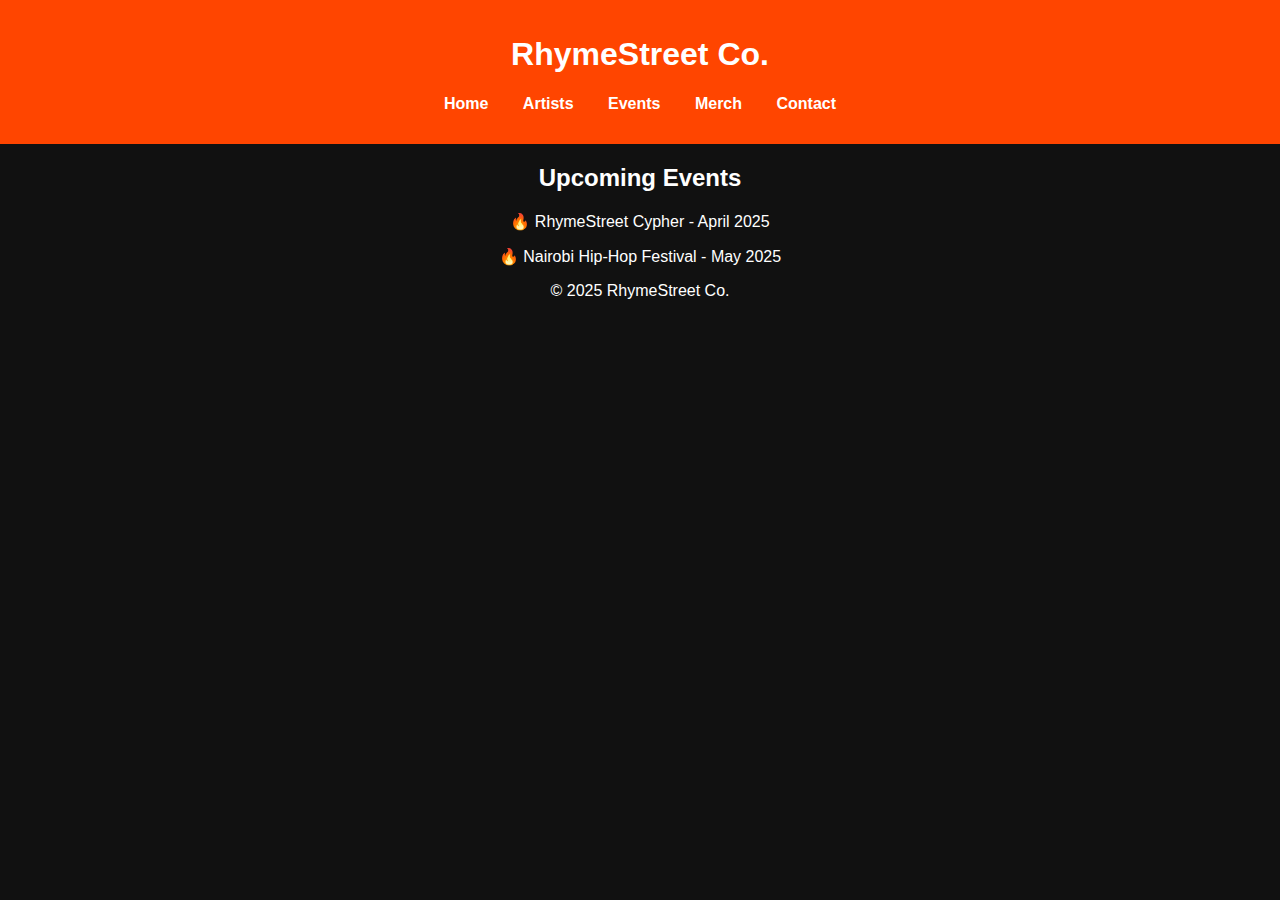
==== events.html @ 6028725d "add all .html" ====
<!DOCTYPE html>
<html lang="en">
<head>
    <meta charset="UTF-8">
    <meta name="viewport" content="width=device-width, initial-scale=1.0">
    <title>Events - RhymeStreet Co.</title>
    <link rel="stylesheet" href="styles.css">
</head>
<body>
    <header>
        <h1>RhymeStreet Co.</h1>
        <nav>
            <ul>
                <li><a href="index.html">Home</a></li>
                <li><a href="artists.html">Artists</a></li>
                <li><a href="events.html">Events</a></li>
                <li><a href="shop.html">Merch</a></li>
                <li><a href="contact.html">Contact</a></li>
            </ul>
        </nav>
    </header>

    <section class="events">
        <h2>Upcoming Events</h2>
        <p>🔥 RhymeStreet Cypher - April 2025</p>
        <p>🔥 Nairobi Hip-Hop Festival - May 2025</p>
    </section>

    <footer>
        <p>&copy; 2025 RhymeStreet Co.</p>
    </footer>
</body>
</html>
---- styles.css ----
/* General Styles */
body {
    font-family: Arial, sans-serif;
    margin: 0;
    padding: 0;
    background: #111;
    color: white;
    text-align: center;
}

/* Header */
header {
    background: #ff4500;
    padding: 15px;
}

nav ul {
    list-style: none;
    padding: 0;
}

nav ul li {
    display: inline;
    margin: 0 15px;
}

nav ul li a {
    text-decoration: none;
    color: white;
    font-weight: bold;
}

/* Hero Section */
.hero {
    background: url('images/hero-banner.jpg') no-repeat center center/cover;
    height: 300px;
    padding-top: 50px;
}

/* Featured Artists */
.featured {
    padding: 20px;
}

.artist-card {
    display: inline-block;
    background: #222;
    padding: 15px;
    margin: 10px;
    border-radius: 10px;
}

/* Contact Section */
.contact {
    padding: 30px;
    text-align: center;
}

.contact-info p, .contact-info ul {
    font-size: 18px;
    margin-bottom: 10px;
}

.contact-info ul {
    list-style: none;
    padding: 0;
}

.contact-info a {
    color: #ff4500;
    text-decoration: none;
    font-weight: bold;
}

/* Contact Form */
.contact-form {
    background: #222;
    padding: 20px;
    margin: 20px auto;
    width: 50%;
    border-radius: 10px;
}

.contact-form label {
    display: block;
    text-align: left;
    font-weight: bold;
    margin-top: 10px;
}

.contact-form input, .contact-form textarea {
    width: 100%;
    padding: 10px;
    margin-top: 5px;
    border-radius: 5px;
    border: none;
}

.contact-form button {
    background: #ff4500;
    color: white;
    padding: 10px;
    border: none;
    margin-top: 10px;
    width: 100%;
    cursor: pointer;
}

.contact-form button:hover {
    background: #d13a00;
}

/* Map */
.map {
    margin-top: 20px;
}
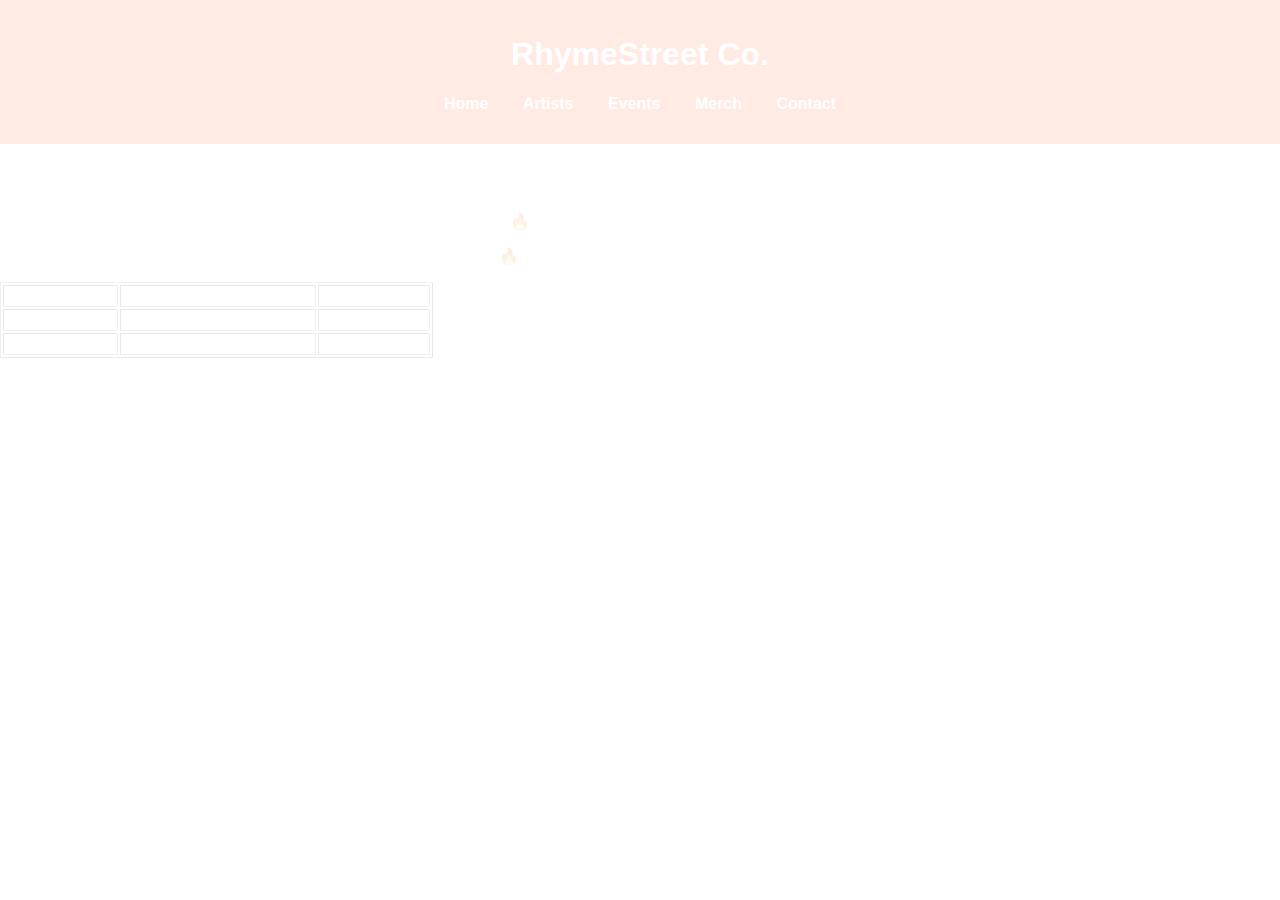
==== commit fabaa87d: "add all" ====
--- a/events.html
+++ b/events.html
@@ -1,33 +1,50 @@
 <!DOCTYPE html>
 <html lang="en">
-<head>
-    <meta charset="UTF-8">
-    <meta name="viewport" content="width=device-width, initial-scale=1.0">
+  <head>
+    <meta charset="UTF-8" />
+    <meta name="viewport" content="width=device-width, initial-scale=1.0" />
     <title>Events - RhymeStreet Co.</title>
-    <link rel="stylesheet" href="styles.css">
-</head>
-<body>
+    <link rel="stylesheet" href="styles.css" />
+  </head>
+  <body>
     <header>
-        <h1>RhymeStreet Co.</h1>
-        <nav>
-            <ul>
-                <li><a href="index.html">Home</a></li>
-                <li><a href="artists.html">Artists</a></li>
-                <li><a href="events.html">Events</a></li>
-                <li><a href="shop.html">Merch</a></li>
-                <li><a href="contact.html">Contact</a></li>
-            </ul>
-        </nav>
+      <h1>RhymeStreet Co.</h1>
+      <nav>
+        <ul>
+          <li><a href="index.html">Home</a></li>
+          <li><a href="artists.html">Artists</a></li>
+          <li><a href="events.html">Events</a></li>
+          <li><a href="shop.html">Merch</a></li>
+          <li><a href="contact.html">Contact</a></li>
+        </ul>
+      </nav>
     </header>
 
     <section class="events">
-        <h2>Upcoming Events</h2>
-        <p>🔥 RhymeStreet Cypher - April 2025</p>
-        <p>🔥 Nairobi Hip-Hop Festival - May 2025</p>
+      <h2>Upcoming Events</h2>
+      <p>🔥 RhymeStreet Cypher - April 2025</p>
+      <p>🔥 Nairobi Hip-Hop Festival - May 2025</p>
     </section>
+    <table border="1">
+      <tr>
+        <th>Date</th>
+        <th>Event</th>
+        <th>Location</th>
+      </tr>
+      <tr>
+        <td>March 30, 2025</td>
+        <td>RhymeStreet Hip-Hop Fest</td>
+        <td>Nairobi, Kenya</td>
+      </tr>
+      <tr>
+        <td>April 15, 2025</td>
+        <td>Live Studio Session</td>
+        <td>Kisumu, Kenya</td>
+      </tr>
+    </table>
 
     <footer>
-        <p>&copy; 2025 RhymeStreet Co.</p>
+      <p>&copy; 2025 RhymeStreet Co.</p>
     </footer>
-</body>
+  </body>
 </html>
--- a/styles.css
+++ b/styles.css
@@ -114,3 +114,10 @@
 .map {
     margin-top: 20px;
 }
+
+/* Watermark Background */
+body {
+    background: url('logo.png') no-repeat center center fixed;
+    background-size: 50%;
+    opacity: 0.1; /* Make it blurry */
+}
